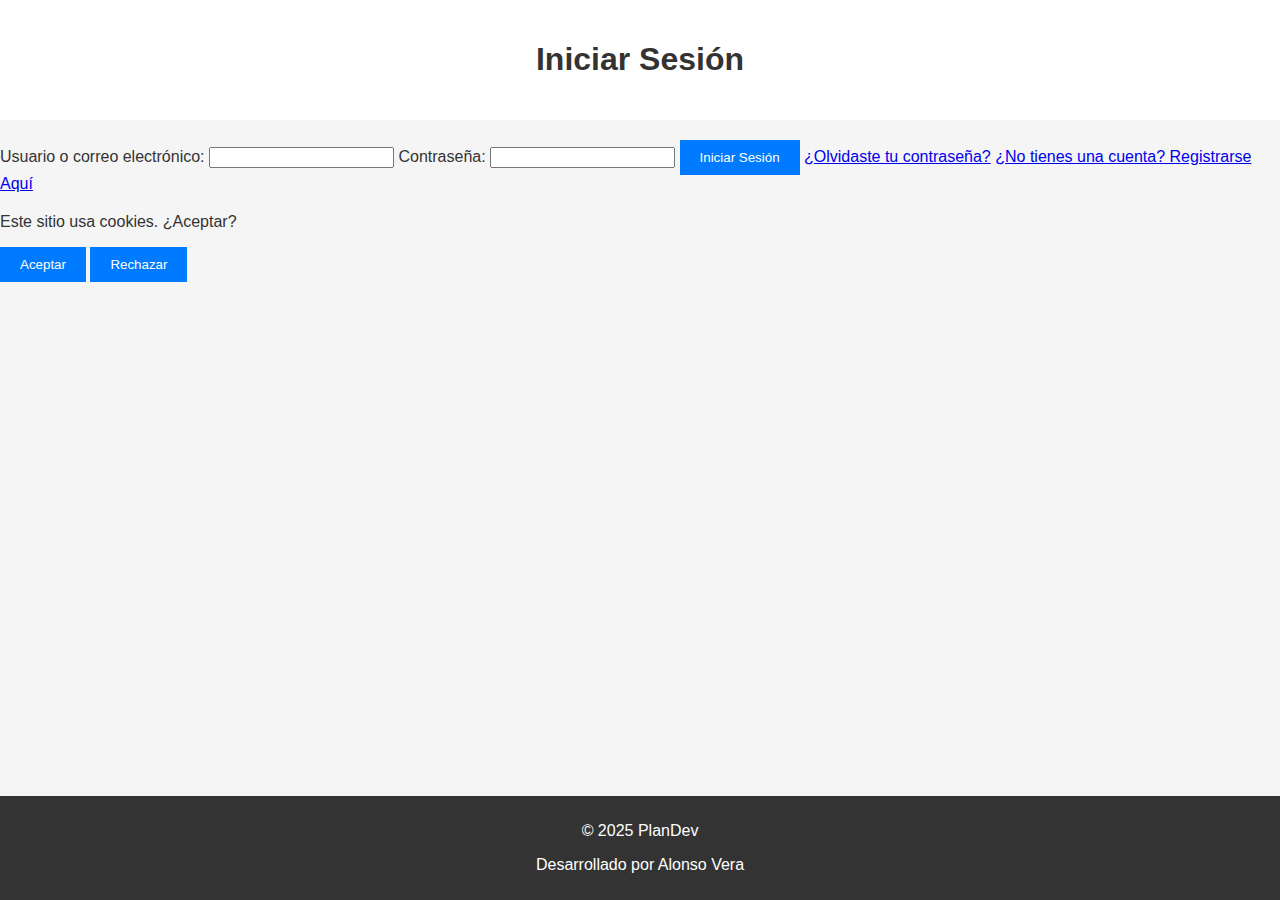
==== src/views/login.html @ 59926371 "primer commit" ====
<!DOCTYPE html>
<html lang="es">
<head>
    <meta charset="UTF-8">
    <meta name="viewport" content="width=device-width, initial-scale=1.0">
    <title>Iniciar Sesión - Proyecto My</title>
    <link rel="stylesheet" href="/public/css/styles.css">
</head>
<body>
    <header>
        <h1>Iniciar Sesión</h1>
    </header>
    <main>
        <form id="login-form">
            <label for="username">Usuario o correo electrónico:</label>
            <input type="text" id="username" name="username" required>
            
            <label for="password">Contraseña:</label>
            <input type="password" id="password" name="password" required>
            
            <button type="submit">Iniciar Sesión</button>
            <a href="#forgot-password">¿Olvidaste tu contraseña?</a>
            <a href="#signup">¿No tienes una cuenta? Registrarse Aquí</a>
        </form>
    </main>
    <footer>
        <p>&copy; 2025 PlanDev</p>
        <p>Desarrollado por Alonso Vera</p>
    </footer>
    <script src="/public/js/scripts.js"></script>
</body>
</html>
---- public/css/styles.css ----
/* Estilos generales */
body {
    font-family: Arial, sans-serif;
    background-color: #f5f5f5;
    color: #333;
    margin: 0;
}

header {
    background-color: #ffffff;
    padding: 20px;
    text-align: center;
}

nav ul {
    list-style-type: none;
    padding: 0;
}

nav ul li {
    display: inline;
    margin: 0 15px;
}

nav ul li a {
    text-decoration: none;
    color: #007BFF;
}

/* Sección del pie de página */
footer {
    background-color: #333;
    color: #ffffff;
    text-align: center;
    padding: 10px 0;
    position: fixed;
    width: 100%;
    bottom: 0;
}

/* Estilos de botones */
button {
    background-color: #007BFF;
    color: white;
    border: none;
    padding: 10px 20px;
    cursor: pointer;
    transition: background-color 0.3s ease;
}

button:hover {
    background-color: #0056b3;
}

/* Estilos del formulario */
form {
    margin: 20px 0;
}

/* Animaciones */
@keyframes fadeIn {
    from { opacity: 0; }
    to { opacity: 1; }
}

.fade-in {
    animation: fadeIn 1s ease-in;
}

/* Responsivo */
@media (max-width: 768px) {
    nav ul li {
        display: block;
        margin: 10px 0;
    }

    button {
        width: 100%;
    }
}
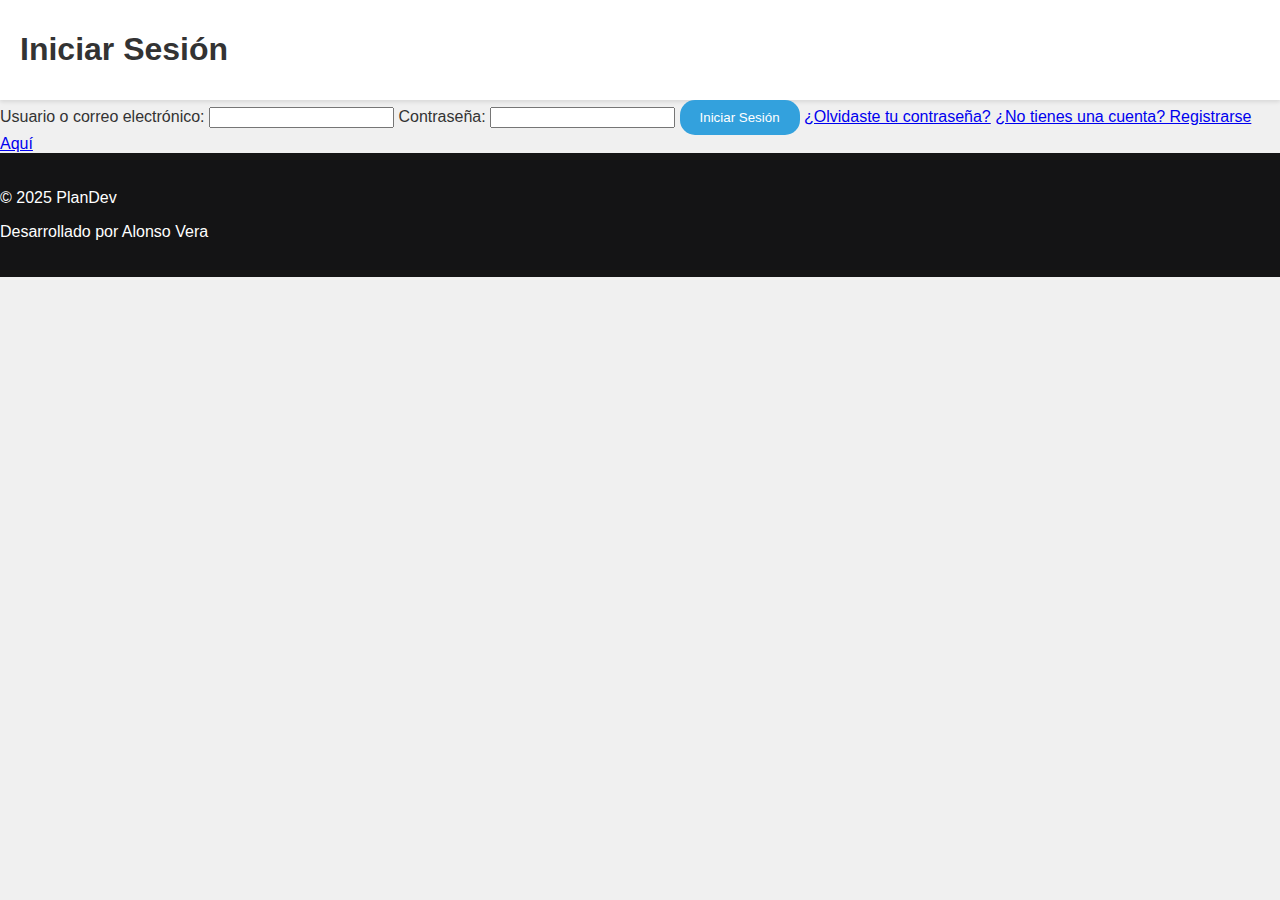
==== commit 0d13cdf8: "modificacion de elementos y estilos - landing page" ====
--- a/src/views/login.html
+++ b/src/views/login.html
@@ -4,7 +4,7 @@
     <meta charset="UTF-8">
     <meta name="viewport" content="width=device-width, initial-scale=1.0">
     <title>Iniciar Sesión - Proyecto My</title>
-    <link rel="stylesheet" href="/public/css/styles.css">
+    <link rel="stylesheet" href="../../public/css/styles.css">
 </head>
 <body>
     <header>
--- a/public/css/styles.css
+++ b/public/css/styles.css
@@ -1,80 +1,684 @@
 /* Estilos generales */
 body {
-    font-family: Arial, sans-serif;
-    background-color: #f5f5f5;
+    font-family: 'Roboto', sans-serif; 
+    background-color: #f0f0f0;
     color: #333;
     margin: 0;
-}
-
+    scroll-behavior: smooth; /* Scroll suave al desplazarse */
+}
+
+/* Header */
+/* Estilos Generales del Header */
 header {
     background-color: #ffffff;
+    padding: 10px 20px;
+    display: flex;
+    justify-content: space-between;
+    align-items: center;
+    box-shadow: 0 2px 4px rgba(0, 0, 0, 0.1);
+}
+
+.header-container {
+    width: 100%;
+    display: flex;
+    justify-content: space-between;
+    align-items: center;
+    flex-wrap: nowrap; /* No permitir el cambio de línea */
+}
+
+.header-logo {
+    display: flex;
+    align-items: center;
+    justify-content: flex-start; /* Mantener el logo a la izquierda */
+}
+
+.header-logo h1 {
+    margin-left: 10px; /* Pequeño margen de separación */
+    font-size: 24px;
+    color: #000000;
+}
+
+.header-nav {
+    display: flex;
+    flex: 1;
+    justify-content: center;
+    order: 1;
+}
+
+.nav-list {
+    display: flex;
+    list-style: none;
+    margin: 0;
+    padding: 0;
+}
+
+.nav-item {
+    position: relative;
+    margin: 0 15px;
+    cursor: pointer;
+}
+
+.nav-item a {
+    text-decoration: none;
+    color: #000000;
+    font-size: 16px;
+}
+
+.nav-item:hover .dropdown {
+    display: block;
+}
+
+.dropdown {
+    display: none;
+    position: absolute;
+    top: 100%;
+    left: 0;
+    background-color: #ffffff;
+    box-shadow: 0 2px 4px rgba(0, 0, 0, 0.1);
+    list-style: none;
+    padding: 10px;
+    z-index: 1;
+}
+
+.dropdown li {
+    margin-bottom: 10px;
+}
+
+.dropdown li a {
+    color: #000000;
+    text-decoration: none;
+}
+
+.header-actions {
+    display: flex;
+    align-items: center;
+    order: 2;
+}
+
+.language-selector {
+    position: relative;
+    margin-right: 20px;
+    cursor: pointer;
+}
+
+.language-selector .language-dropdown {
+    display: none;
+    position: absolute;
+    top: 100%;
+    left: 0;
+    background-color: #ffffff;
+    box-shadow: 0 2px 4px rgba(0, 0, 0, 0.1);
+    list-style: none;
+    padding: 10px;
+    z-index: 1;
+}
+
+.language-selector:hover .language-dropdown {
+    display: block;
+}
+
+.language-dropdown li {
+    margin-bottom: 10px;
+}
+
+.language-dropdown li a {
+    color: #000000;
+    text-decoration: none;
+}
+
+.btn-login, .btn-signup {
+    margin-left: 10px;
+    padding: 8px 12px;
+    border: none;
+    border-radius: 5px;
+    background-color: #33a1dd;
+    color: white;
+    cursor: pointer;
+    transition: background-color 0.3s ease;
+}
+
+.btn-login:hover, .btn-signup:hover {
+    background-color: #0056b3;
+}
+
+/* Efecto de linea */
+.nav-item::after {
+    content: '';
+    position: absolute;
+    width: 100%;
+    transform: scaleX(0);
+    height: 2px;
+    bottom: 0;
+    left: 0;
+    background-color: #000;
+    transform-origin: bottom right;
+    transition: transform 0.25s;
+}
+
+.nav-item:hover::after {
+    transform: scaleX(1);
+    transform-origin: bottom left;
+}
+
+.hamburger-menu {
+    display: none;
+    font-size: 24px;
+    cursor: pointer;
+    position: absolute; /* Posicionar de forma absoluta */
+    top: 10px; /* Alinear verticalmente */
+    right: 20px; /* Alinear horizontalmente a la derecha */
+}
+
+
+
+/* Responsive Design */
+@media (max-width: 768px) {
+    .header-container {
+        flex-direction: column;
+        align-items: center; /* Alinear todos los elementos al centro */
+    }
+
+    .header-nav, .header-actions {
+        display: none;
+        flex-direction: column;
+        align-items: center;
+        width: 100%;
+    }
+
+    .header-nav.active, .header-actions.active {
+        display: flex;
+        flex-direction: column; /* Organizar los elementos uno debajo del otro */
+        align-items: center;
+        width: 100%;
+    }
+
+    .header-logo {
+        width: 100%;
+        justify-content: center; /* Centrar el logo */
+        margin-bottom: 10px;
+        order: 1; /* Asegurar que el h1 aparezca primero */
+    }
+
+    .header-logo h1 {
+        margin-left: 0;
+        width: 100%;
+        text-align: center;
+    }
+
+    .nav-list {
+        flex-direction: column; /* Cambiar la dirección de los elementos a columna */
+        width: 100%;
+        align-items: center;
+        padding: 0;
+        margin: 0;
+        order: 2; /* Asegurar que aparezcan después del h1 */
+    }
+
+    .nav-item {
+        width: 100%;
+        text-align: center; /* Alinear el texto al centro */
+        margin: 10px 0;
+    }
+
+    .language-selector {
+        order: 0;/* Asegurar que el icono de idiomas aparezca después de los nav-items */
+        margin-bottom: 10px;
+    }
+
+    .header-actions {
+        flex-direction: column; /* Organizar los elementos en columna */
+        align-items: center; /* Alinear los elementos al centro */
+        width: 100%;
+        order: 3; /* Asegurar que los botones de iniciar sesión y registrarse aparezcan al final */
+    }
+
+    .btn-login, .btn-signup {
+        width: 90%; /* Ajustar el ancho para que ocupe casi toda la pantalla */
+        margin: 10px 0; /* Espacio entre los botones */
+    }
+
+    .hamburger-menu {
+        display: block; /* Mostrar el icono de hamburguesa en resoluciones bajas */
+    }
+}
+
+
+/* Sección Hero */
+#hero {
+    position: relative;
+    width: 99%; /* Reducir el ancho del hero */
+    height: 350px; /* Ajustar la altura según tu preferencia */
+    margin: 50px auto; /* Centrar horizontalmente y añadir margen superior e inferior */
+    background-color: #33a1dd; /* Color de fondo del hero */
+    border-radius: 7px; /* Redondear un poco las esquinas */
+    box-shadow: 0 4px 8px rgba(0, 0, 0, 0.1); /* Añadir sombra para dar efecto de flotación */
+    overflow: hidden; /* Asegurar que el contenido no se salga del hero */
+    z-index: 1; /* Asegurar que el hero esté encima del fondo */
+}
+
+.hero-image img {
+    max-width: 50%;
+    height: auto;
+    border-radius: 15px; /* Bordes redondeados */
+}
+
+/* Ajustar el contenido del hero */
+.hero-content {
+    position: absolute;
+    top: 50%;
+    left: 50%;
+    transform: translate(-50%, -50%);
+    text-align: center;
+    color: white;
+    padding: 20px;
+}
+
+.hero-content .cta-button {
+    background-color: #0056b3;
+    color: white;
+    border: none;
+    border-radius: 15px; /* Bordes redondeados */
+    padding: 10px 20px;
+    cursor: pointer;
+    transition: background-color 0.3s ease; /* Animación de cambio de color */
+}
+
+.hero-content .cta-button:hover {
+    background-color: #003d82;
+}
+
+/* Sección de Características */
+#features {
+    padding: 50px 0;
+    background-color: #f5f5f5;
+}
+
+.features-container {
+    display: flex;
+    flex-wrap: wrap;
+    justify-content: space-between;
+}
+
+.feature-card {
+    flex: 1 1 22%; /* Ajustar el ancho */
+    margin: 20px;
+    background-color: white;
+    box-shadow: 0 0 10px rgba(0, 0, 0, 0.1);
+    border-radius: 15px; /* Bordes redondeados */
+    transition: transform 0.3s ease; /* Animación de desplazamiento */
+    height: 300px; /* Aumentar la altura */
+}
+
+.feature-card:hover {
+    transform: scale(1.05);
+}
+
+.feature-image img {
+    width: 100%;
+    height: 150px;/* Ajustar la altura de la imagen */
+    border-top-left-radius: 15px; /* Bordes redondeados */
+    border-top-right-radius: 15px; /* Bordes redondeados */
+}
+
+.feature-content {
     padding: 20px;
     text-align: center;
 }
 
-nav ul {
-    list-style-type: none;
-    padding: 0;
-}
-
-nav ul li {
-    display: inline;
-    margin: 0 15px;
-}
-
-nav ul li a {
+/* Sección de Metodologías */
+#methodologies {
+    padding: 50px 0;
+    background-color: #f5f5f5;
+}
+
+.methodologies-container {
+    display: flex;
+    flex-wrap: wrap;
+    justify-content: space-between;
+}
+
+.methodology-card {
+    flex: 1 1 30%; /* Ajustar el ancho */
+    margin: 20px;
+    background-color: white;
+    box-shadow: 0 0 10px rgba(0, 0, 0, 0.1);
+    border-radius: 15px; /* Bordes redondeados */
+    transition: transform 0.3s ease; /* Animación de desplazamiento */
+}
+
+.methodology-card:hover {
+    transform: scale(1.05);
+}
+
+.methodology-image img {
+    width: 100%;
+    height: auto;
+    border-top-left-radius: 15px; /* Bordes redondeados */
+    border-top-right-radius: 15px; /* Bordes redondeados */
+}
+
+.methodology-content {
+    padding: 20px;
+}
+
+/* Sección de Ejemplos de Planificación de Proyectos */
+#project-planning {
+    padding: 50px 0;
+    background-color: #f5f5f5;
+}
+
+.projects-container {
+    display: flex;
+    flex-wrap: wrap;
+    justify-content: space-between;
+}
+
+.project-example-card {
+    flex: 1 1 45%; /* Más alargadas horizontalmente */
+    margin: 20px;
+    background-color: white;
+    box-shadow: 0 0 10px rgba(0, 0, 0, 0.1);
+    border-radius: 15px; /* Bordes redondeados */
+    transition: transform 0.3s ease; /* Animación de desplazamiento */
+}
+
+.project-example-card:hover {
+    transform: scale(1.05);
+}
+
+.project-image img {
+    width: 100%;
+    height: auto;
+    border-top-left-radius: 15px; /* Bordes redondeados */
+    border-top-right-radius: 15px; /* Bordes redondeados */
+}
+
+.project-content {
+    padding: 20px;
+}
+
+/* Sección de Novedades */
+#updates {
+    padding: 50px;
+    background-color: #f5f5f5;
+    text-align: center;
+}
+
+.update-item {
+    margin-bottom: 20px;
+    background-color: white;
+    padding: 20px;
+    box-shadow: 0 0 10px rgba(0, 0, 0, 0.1);
+    border-radius: 15px; /* Bordes redondeados */
+}
+
+/* Sección de Opciones de Inicio de Sesión */
+#login-options {
+    display: flex;
+    justify-content: space-around;
+    padding: 50px 0;
+}
+
+.login-option .login-button {
+    font-size: 20px;
+    background-color: #33a1dd;
+    color: white;
+    border: none;
+    border-radius: 15px; /* Bordes redondeados */
+    padding: 30px 50px;
+    cursor: pointer;
+    transition: background-color 0.3s ease; /* Animación de cambio de color */
+}
+
+.login-option .login-button:hover {
+    background-color: #0056b3;
+}
+
+/* Botón de Volver al Inicio */
+.back-to-top {
+    color: white;
     text-decoration: none;
-    color: #007BFF;
-}
-
-/* Sección del pie de página */
-footer {
-    background-color: #333;
-    color: #ffffff;
-    text-align: center;
-    padding: 10px 0;
-    position: fixed;
-    width: 100%;
-    bottom: 0;
-}
-
-/* Estilos de botones */
+    position: absolute;
+    top: -20px;
+    right: 20px;
+}
+
+/* Animaciones de botones */
 button {
-    background-color: #007BFF;
+    background-color: #33a1dd;
     color: white;
     border: none;
     padding: 10px 20px;
     cursor: pointer;
-    transition: background-color 0.3s ease;
+    border-radius: 15px; /* Bordes redondeados */
+    transition: background-color 0.3s ease, transform 0.3s ease; /* Animación de cambio de color y desplazamiento */
 }
 
 button:hover {
     background-color: #0056b3;
-}
-
-/* Estilos del formulario */
-form {
-    margin: 20px 0;
-}
-
-/* Animaciones */
-@keyframes fadeIn {
-    from { opacity: 0; }
-    to { opacity: 1; }
-}
-
-.fade-in {
-    animation: fadeIn 1s ease-in;
-}
-
-/* Responsivo */
+    transform: scale(1.1); /* Aumentar tamaño al hacer hover */
+}
+
+
+/* Sección de Sugerencias */
+#suggestions {
+    padding: 50px;
+    background-color: #c0daea;  /*#f0f0f0*/
+    text-align: center;
+}
+
+#suggestions h2 {
+    margin-bottom: 20px;
+}
+
+#suggestions p {
+    margin-bottom: 20px;
+}
+
+#suggestions-form {
+    max-width: 600px;
+    margin: 0 auto;
+    background-color: white;
+    padding: 20px;
+    box-shadow: 0 0 10px rgba(0, 0, 0, 0.1);
+    border-radius: 15px; /* Bordes redondeados */
+}
+
+#suggestions-form label {
+    display: block;
+    margin-bottom: 8px;
+    text-align: left;
+}
+
+#suggestions-form textarea {
+    width: calc(100% - 20px);
+    padding: 10px;
+    margin-bottom: 20px;
+    border-radius: 8px; /* Bordes redondeados */
+    border: 1px solid  #ccc;
+    box-sizing: border-box;
+}
+
+#suggestions-form button {
+    background-color: #33a1dd;
+    color: white;
+    border: none;
+    padding: 10px 20px;
+    cursor: pointer;
+    border-radius: 8px; /* Bordes redondeados */
+    transition: background-color 0.3s ease;
+}
+
+#suggestions-form button:hover {
+    background-color: #0056b3;
+}
+
+
+
+/* Botón de Volver al Principio */
+/* Botón de Volver al Principio */
+#back-to-top {
+    position: fixed;
+    bottom: 80px;
+    right: 30px;
+    width: 40px;
+    height: 40px;
+    background-color: #33a1dd;
+    color: white;
+    border: none;
+    border-radius: 50%;
+    display: flex; /* Añadir display flex */
+    align-items: center; /* Centrando verticalmente */
+    justify-content: center; /* Centrando horizontalmente */
+    font-size: 20px;
+    cursor: pointer;
+    box-shadow: 0 4px 8px rgba(0, 0, 0, 0.2);
+    transition: background-color 0.3s ease, transform 0.3s ease;
+    z-index: 1000;
+    opacity: 0.6;
+}
+
+#back-to-top i {
+    display: flex; /* Asegurar que el icono use flexbox */
+    align-items: center; /* Centrando verticalmente */
+    justify-content: center; /* Centrando horizontalmente */
+}
+
+#back-to-top:hover {
+    background-color: #0056b3;
+    transform: scale(1.1);
+    opacity: 1;
+}
+
+#back-to-top:active {
+    transform: scale(0.95);
+}
+
+/* Mostrar/Ocultar el botón */
+#back-to-top {
+    display: none;
+}
+
+#back-to-top.show {
+    display: block;
+}
+
+
+
+
+
+
+/*Seccion del Footer */
+footer {
+    background-color: #141415;
+    color: #ffffff;
+    padding: 20px 0;
+    width: 100%;
+}
+
+.footer-container {
+    display: flex;
+    flex-direction: column;
+    max-width: 1200px;
+    margin: 0 auto;
+    padding: 0 20px;
+}
+
+.footer-logo {
+    font-size: 35px;
+    display: flex;
+    align-items: center;
+    position: relative;
+    top: 2px;
+    left: 10px;
+}
+
+.footer-nav {
+    display: flex;
+    justify-content: center;
+    width: 100%;
+    margin-bottom: 20px;
+}
+
+.footer-nav a {
+    margin: 0 15px;
+    color: #ffffff;
+    text-decoration: none;
+    position: relative;
+}
+
+.footer-nav a::after {
+    content: '';
+    position: absolute;
+    width: 100%;
+    transform: scaleX(0);
+    height: 2px;
+    bottom: 0;
+    left: 0;
+    background-color: #ffffff;
+    transform-origin: bottom right;
+    transition: transform 0.25s;
+}
+
+.footer-nav a:hover::after {
+    transform: scaleX(1);
+    transform-origin: bottom left;
+}
+
+
+.footer-bottom {
+    display: flex;
+    justify-content: space-between;
+    width: 100%;
+}
+
+.footer-bottom-left {
+    text-align: left;
+}
+
+.footer-bottom-center {
+    text-align: center;
+    flex: 1;
+}
+
+.footer-bottom-right {
+    display: flex;
+    justify-content: flex-end;
+}
+
+.footer-social a {
+    margin: 0 10px;
+    text-decoration: none;
+    color: #ffffff; /* Cambiar el color del icono a blanco */
+    background-color: #333; /* Color de fondo del círculo */
+    border-radius: 50%; /* Crear un círculo */
+    width: 40px; /* Ancho del círculo */
+    height: 40px; /* Altura del círculo */
+    display: flex;
+    align-items: center;
+    justify-content: center;
+}
+
+.footer-social a i {
+    font-size: 20px; /* Tamaño del icono */
+    color: #ffffff; /* Color del icono */
+}
+/* 
+.footer-social img {
+    height: 24px;
+} */
+
+
+
+/* Responsive Design */
 @media (max-width: 768px) {
-    nav ul li {
-        display: block;
-        margin: 10px 0;
-    }
-
-    button {
-        width: 100%;
-    }
-}
+    .features-container, .methodologies-container, .projects-container {
+        flex-direction: column;
+        align-items: center;
+    }
+
+    .feature-card, .methodology-card, .project-example-card {
+        flex: 1 1 100%;
+        max-width: 80%;
+    }
+}
